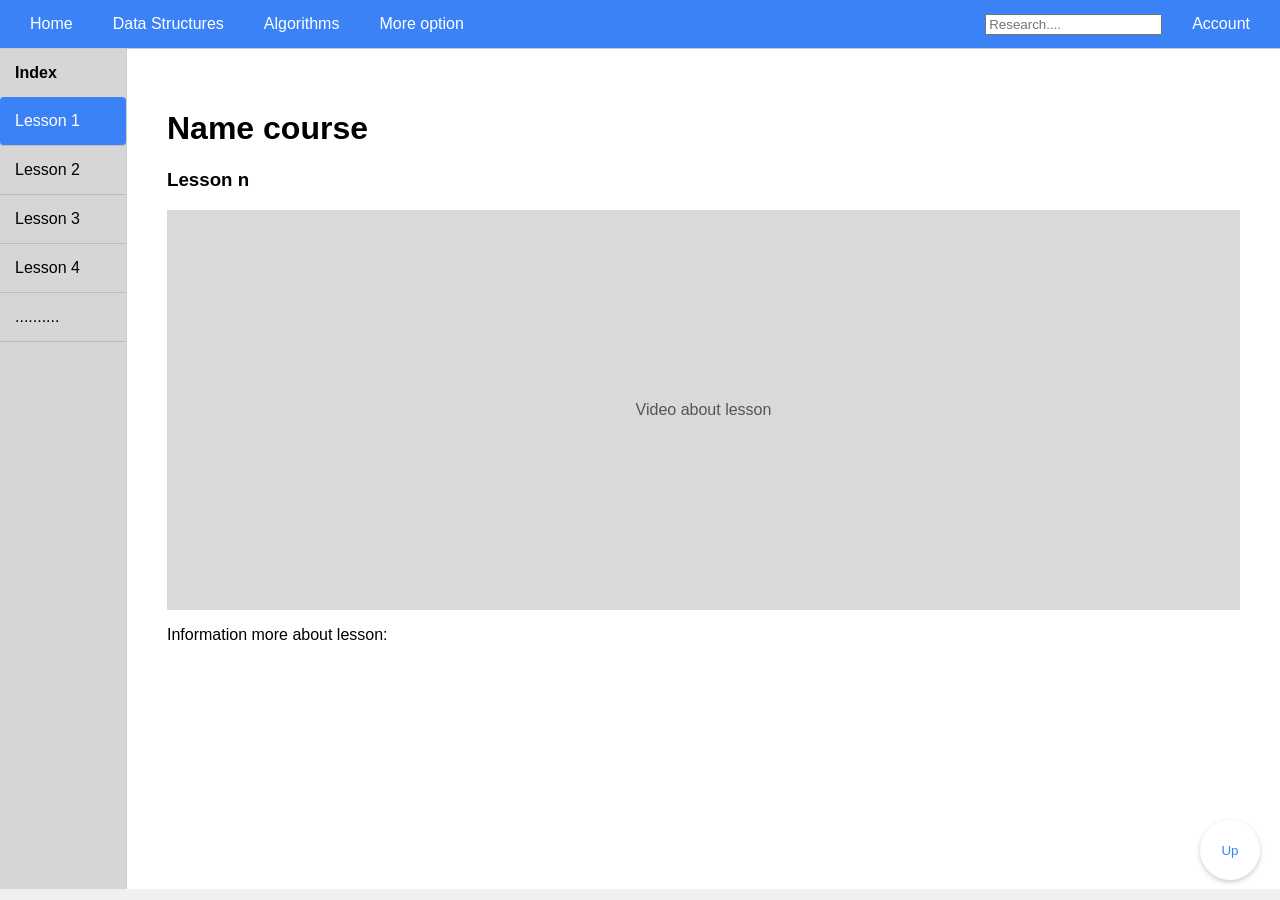
==== index.html @ d6c54c1f "Initial commit - bài tập Web 1" ====
<!DOCTYPE html>
<html lang="vi">
<head>
    <meta charset="UTF-8">
    <title>E-Learning Layout</title>
    <link rel="stylesheet" href="style.css">
    <script>
        const lessons = document.querySelectorAll('.lesson-item');

        lessons.forEach(lesson => {
            lesson.addEventListener('click', function() {
                const currentActive = document.querySelector('.lesson-item.active');
                if (currentActive) {
                    currentActive.classList.remove('active');
                }

                this.classList.add('active');
            });
        });
    </script>
</head>
<body>
    <header class="navbar">
        <div class = "nav-left">
            <div class="nav-item">Home</div>
            <div class="nav-item dropdown">
                Data Structures
                <div class="dropdown-content">
                    <div class="submenu-container">
                        <a class="has-submenu">Array</a>
                        <div class="submenu-content">
                            <a href="#">Kiến thức</a>
                            <a href="#">Bài tập</a>
                        </div>
                    </div>
                    <div class="submenu-container">
                        <a class="has-submenu">Linked List</a>
                        <div class="submenu-content">
                            <a href="#">Kiến thức</a>
                            <a href="#">Bài tập</a>
                        </div>
                    </div>
                    <div class="submenu-container">
                        <a class="has-submenu">Stack</a>
                        <div class="submenu-content">
                            <a href="#">Kiến thức</a>
                            <a href="#">Bài tập</a>
                        </div>
                    </div>
                    <div class="submenu-container">
                        <a class="has-submenu">Queue</a>
                        <div class="submenu-content">
                            <a href="#">Kiến thức</a>
                            <a href="#">Bài tập</a>
                        </div>
                    </div>
                    <div class="submenu-container">
                        <a class="has-submenu">Tree</a>
                        <div class="submenu-content">
                            <a href="#">Kiến thức</a>
                            <a href="#">Bài tập</a>
                        </div>
                    </div>
                </div>
            </div>
            <div class="nav-item dropdown">
                Algorithms  
                <div class = "dropdown-content">
                    <div class="submenu-container">
                        <a class="has-submenu">Search</a>
                        <div class="submenu-content">
                            <a href="#">Kiến thức</a>
                            <a href="#">Bài tập</a>
                        </div>
                    </div>
                    <div class="submenu-container">
                        <a class="has-submenu">Sort</a>
                        <div class="submenu-content">
                            <a href="#">Kiến thức</a>
                            <a href="#">Bài tập</a>
                        </div>
                    </div>
                </div>
            </div>
            <div class="nav-item dropdown">
                More option
                <div class="dropdown-content">
                    <a href="#">Donate</a>
                    <a href="#">Feedback</a>
                </div>
            </div>
        </div>
        
        <div class = "nav-right">
            <div class="search-box"><input type="text" placeholder="Research...."></div>
            <div class="nav-item">Account</div>
        </div>
    </header>

    <div class="container">
        <aside class="sidebar">
            <div class="index-header">Index</div>
            <div class="lesson-item active" href = "#">Lesson 1</div>
            <div class="lesson-item">Lesson 2</div>
            <div class="lesson-item">Lesson 3</div>
            <div class="lesson-item">Lesson 4</div>
            <div class="lesson-item">..........</div>
        </aside>

        <main class="content">
            <h1>Name course</h1>
            <h3>Lesson n</h3>
            <div class="video-placeholder">
                Video about lesson
            </div>
            <p class="info-text">Information more about lesson: </p>
        </main>
    </div>

    <button class="btn-up">Up</button>
</body>
</html>
---- style.css ----
body {
    font-family: Arial, sans-serif;
    margin: 0;
    background-color: #f0f0f0;
}

.navbar {
    display: flex;
    justify-content: space-between;
    align-items: center;
    background-color: #3B82F6;
    color: white;
    padding: 10px 20px;
    gap: 30px;
    border-bottom: 1px solid #ccc;
}

.nav-item {
    cursor: pointer;
    padding: 5px 10px;
    position: relative;
}

.nav-item:hover {
    background-color: white;
    color: #3B82F6;
    border-radius: 4px;
}

.nav-left, .nav-right {
    display: flex;
    align-items: center;
    gap: 20px; 
}

.dropdown-content {
    display: none;
    position: absolute;
    top: 100%;
    left: 0;
    background-color: #fff;
    border-radius: 4px;
    min-width: 180px; 
    box-shadow: 0px 8px 16px rgba(0,0,0,0.2);
    z-index: 10;
    border: 1px solid #ddd;
}

.submenu-container {
    position: relative; 
}

.dropdown-content a {
    color: black;
    padding: 12px 16px;
    text-decoration: none;
    display: block;
}

.dropdown-content a:hover { 
    background-color: white;
    color: #3B82F6; 
    border-radius: 4px;
}

.dropdown:hover .dropdown-content {
    display: block;
}

.submenu-content {
    display: none;
    position: absolute;
    left: 100%;
    top: 0;
    background-color: #fff;
    border-radius: 4px;
    min-width: 140px;
    box-shadow: 4px 4px 10px rgba(0,0,0,0.1);
    border: 1px solid #ddd;
    z-index: 20;
}

.submenu-container:hover > .submenu-content {
    display: block;
}

.submenu-container:hover > .has-submenu {
    background-color: white;
    color: #3B82F6;
}

.container {
    display: flex;
    height: calc(100vh - 60px);
}

.sidebar {
    width: 126px;
    background-color: #d6d6d6;
    border-right: 1px solid #ccc;
}

.index-header {
    padding: 15px;
    text-align: left;
    font-weight: bold;
}

.lesson-item {
    padding: 15px;
    border-bottom: 1px solid #bcbcbc;
    cursor: pointer;
    transition: 0.3s;
}

.lesson-item:hover {
    background-color: #c0c0c0;
    padding-left: 25px; 
}

.lesson-item.active{
    background-color: #3B82F6;
    color: white;
    border-radius: 4px;
}

.content {
    flex: 1;
    padding: 40px;
    background-color: #fff;
}

.video-placeholder {
    width: 100%;
    height: 400px;
    background-color: #d9d9d9;
    display: flex;
    align-items: center;
    justify-content: center;
    color: #555;
}

.btn-up {
    position: fixed;
    bottom: 20px;
    right: 20px;
    width: 60px;
    height: 60px;
    border-radius: 50%;
    border: none;
    background-color: white;
    color: #3B82F6;
    cursor: pointer;
    box-shadow: 0 2px 5px rgba(0,0,0,0.2);
}

.btn-up:hover {
    background-color: #3B82F6;
    color: white;
    transform: translateY(-3px);
    transition: 0.2s;
}
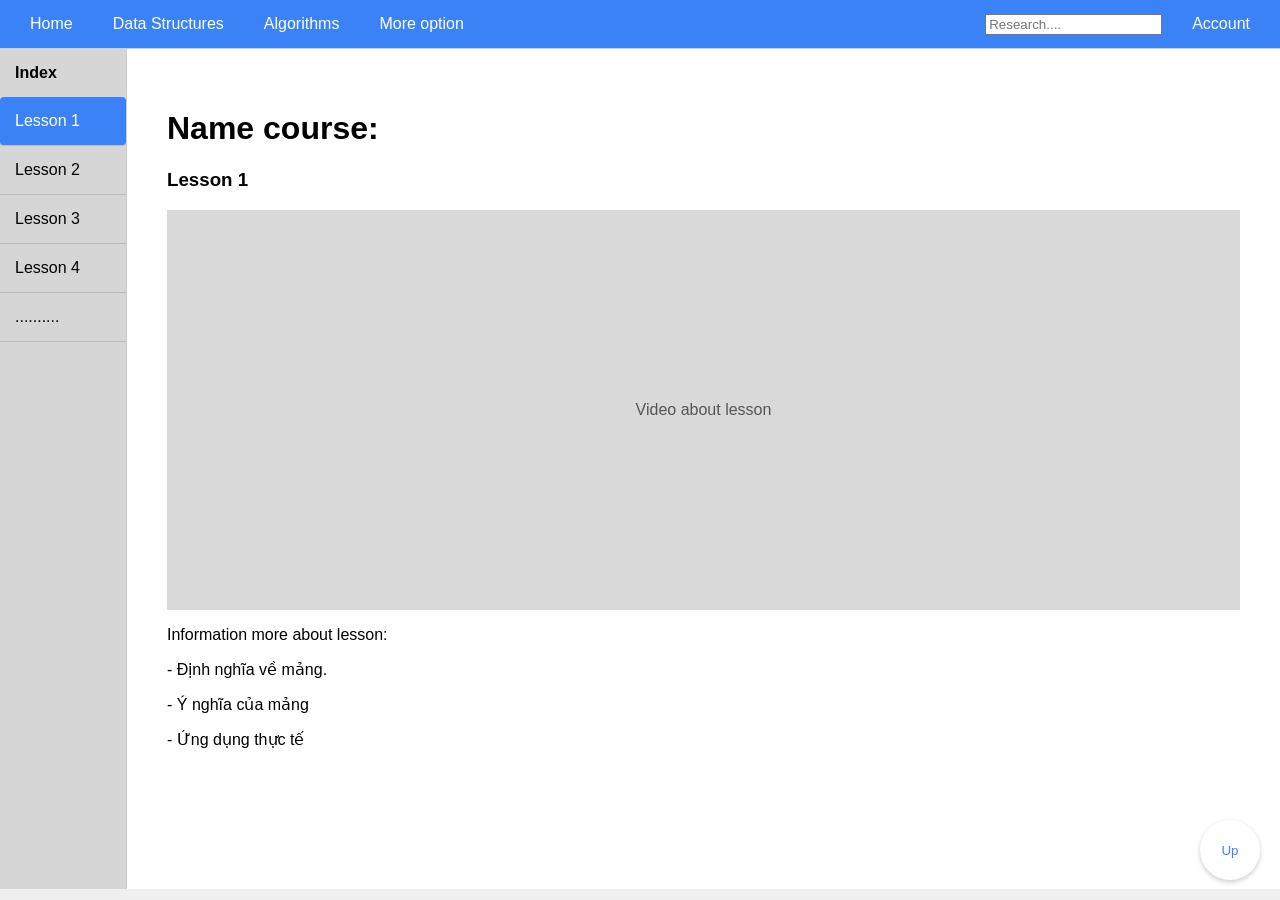
==== commit ff9b74b9: "Thiết lập ứng dụng Python cho Heroku" ====
--- a/index.html
+++ b/index.html
@@ -30,35 +30,35 @@
                         <a class="has-submenu">Array</a>
                         <div class="submenu-content">
                             <a href="#">Kiến thức</a>
-                            <a href="#">Bài tập</a>
+                            <a href="exercise.html">Bài tập</a>
                         </div>
                     </div>
                     <div class="submenu-container">
                         <a class="has-submenu">Linked List</a>
                         <div class="submenu-content">
                             <a href="#">Kiến thức</a>
-                            <a href="#">Bài tập</a>
+                            <a href="exercise.html">Bài tập</a>
                         </div>
                     </div>
                     <div class="submenu-container">
                         <a class="has-submenu">Stack</a>
                         <div class="submenu-content">
                             <a href="#">Kiến thức</a>
-                            <a href="#">Bài tập</a>
+                            <a href="exercise.html">Bài tập</a>
                         </div>
                     </div>
                     <div class="submenu-container">
                         <a class="has-submenu">Queue</a>
                         <div class="submenu-content">
                             <a href="#">Kiến thức</a>
-                            <a href="#">Bài tập</a>
+                            <a href="exercise.html">Bài tập</a>
                         </div>
                     </div>
                     <div class="submenu-container">
                         <a class="has-submenu">Tree</a>
                         <div class="submenu-content">
                             <a href="#">Kiến thức</a>
-                            <a href="#">Bài tập</a>
+                            <a href="exercise.html">Bài tập</a>
                         </div>
                     </div>
                 </div>
@@ -70,14 +70,14 @@
                         <a class="has-submenu">Search</a>
                         <div class="submenu-content">
                             <a href="#">Kiến thức</a>
-                            <a href="#">Bài tập</a>
+                            <a href="exercise.html">Bài tập</a>
                         </div>
                     </div>
                     <div class="submenu-container">
                         <a class="has-submenu">Sort</a>
                         <div class="submenu-content">
                             <a href="#">Kiến thức</a>
-                            <a href="#">Bài tập</a>
+                            <a href="exercise.html">Bài tập</a>
                         </div>
                     </div>
                 </div>
@@ -108,12 +108,15 @@
         </aside>
 
         <main class="content">
-            <h1>Name course</h1>
-            <h3>Lesson n</h3>
+            <h1>Name course: </h1>
+            <h3>Lesson 1</h3>
             <div class="video-placeholder">
                 Video about lesson
             </div>
             <p class="info-text">Information more about lesson: </p>
+            <p class="info-text">- Định nghĩa về mảng.</p>
+            <p class="info-text">- Ý nghĩa của mảng</p>
+            <p class="info-text">- Ứng dụng thực tế</p>
         </main>
     </div>
 
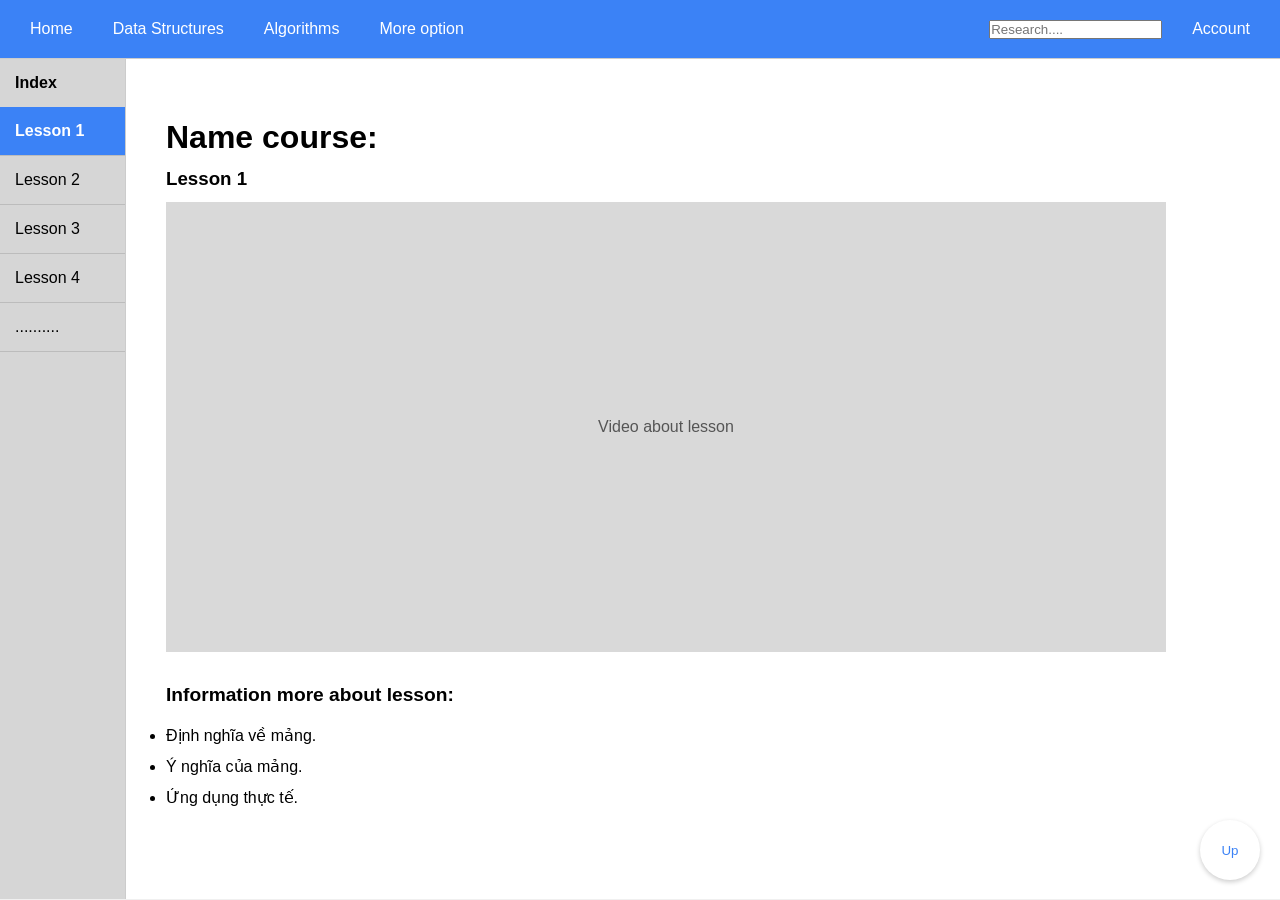
==== commit 5fb0e95b: "Add files via upload" ====
--- a/index.html
+++ b/index.html
@@ -1,125 +1,116 @@
-<!DOCTYPE html>
-<html lang="vi">
-<head>
-    <meta charset="UTF-8">
-    <title>E-Learning Layout</title>
-    <link rel="stylesheet" href="style.css">
-    <script>
-        const lessons = document.querySelectorAll('.lesson-item');
-
-        lessons.forEach(lesson => {
-            lesson.addEventListener('click', function() {
-                const currentActive = document.querySelector('.lesson-item.active');
-                if (currentActive) {
-                    currentActive.classList.remove('active');
-                }
-
-                this.classList.add('active');
-            });
-        });
-    </script>
-</head>
-<body>
-    <header class="navbar">
-        <div class = "nav-left">
-            <div class="nav-item">Home</div>
-            <div class="nav-item dropdown">
-                Data Structures
-                <div class="dropdown-content">
-                    <div class="submenu-container">
-                        <a class="has-submenu">Array</a>
-                        <div class="submenu-content">
-                            <a href="#">Kiến thức</a>
-                            <a href="exercise.html">Bài tập</a>
-                        </div>
-                    </div>
-                    <div class="submenu-container">
-                        <a class="has-submenu">Linked List</a>
-                        <div class="submenu-content">
-                            <a href="#">Kiến thức</a>
-                            <a href="exercise.html">Bài tập</a>
-                        </div>
-                    </div>
-                    <div class="submenu-container">
-                        <a class="has-submenu">Stack</a>
-                        <div class="submenu-content">
-                            <a href="#">Kiến thức</a>
-                            <a href="exercise.html">Bài tập</a>
-                        </div>
-                    </div>
-                    <div class="submenu-container">
-                        <a class="has-submenu">Queue</a>
-                        <div class="submenu-content">
-                            <a href="#">Kiến thức</a>
-                            <a href="exercise.html">Bài tập</a>
-                        </div>
-                    </div>
-                    <div class="submenu-container">
-                        <a class="has-submenu">Tree</a>
-                        <div class="submenu-content">
-                            <a href="#">Kiến thức</a>
-                            <a href="exercise.html">Bài tập</a>
-                        </div>
-                    </div>
-                </div>
-            </div>
-            <div class="nav-item dropdown">
-                Algorithms  
-                <div class = "dropdown-content">
-                    <div class="submenu-container">
-                        <a class="has-submenu">Search</a>
-                        <div class="submenu-content">
-                            <a href="#">Kiến thức</a>
-                            <a href="exercise.html">Bài tập</a>
-                        </div>
-                    </div>
-                    <div class="submenu-container">
-                        <a class="has-submenu">Sort</a>
-                        <div class="submenu-content">
-                            <a href="#">Kiến thức</a>
-                            <a href="exercise.html">Bài tập</a>
-                        </div>
-                    </div>
-                </div>
-            </div>
-            <div class="nav-item dropdown">
-                More option
-                <div class="dropdown-content">
-                    <a href="#">Donate</a>
-                    <a href="#">Feedback</a>
-                </div>
-            </div>
-        </div>
-        
-        <div class = "nav-right">
-            <div class="search-box"><input type="text" placeholder="Research...."></div>
-            <div class="nav-item">Account</div>
-        </div>
-    </header>
-
-    <div class="container">
-        <aside class="sidebar">
-            <div class="index-header">Index</div>
-            <div class="lesson-item active" href = "#">Lesson 1</div>
-            <div class="lesson-item">Lesson 2</div>
-            <div class="lesson-item">Lesson 3</div>
-            <div class="lesson-item">Lesson 4</div>
-            <div class="lesson-item">..........</div>
-        </aside>
-
-        <main class="content">
-            <h1>Name course: </h1>
-            <h3>Lesson 1</h3>
-            <div class="video-placeholder">
-                Video about lesson
-            </div>
-            <p class="info-text">Information more about lesson: </p>
-            <p class="info-text">- Định nghĩa về mảng.</p>
-            <p class="info-text">- Ý nghĩa của mảng</p>
-            <p class="info-text">- Ứng dụng thực tế</p>
-        </main>
-    </div>
-
-    <button class="btn-up">Up</button>
-</body>
+<!DOCTYPE html>
+<html lang="vi">
+<head>
+    <meta charset="UTF-8">
+    <title>E-Learning Layout</title>
+    <link rel="stylesheet" href="style.css">
+</head>
+<body>
+    <header class="navbar">
+        <div class = "nav-left">
+            <a href="Home.html" class="nav-item">Home</a>
+            <div class="nav-item dropdown">
+                Data Structures
+                <div class="dropdown-content">
+                    <div class="submenu-container">
+                        <a class="has-submenu">Array</a>
+                        <div class="submenu-content">
+                            <a href="index.html">Kiến thức</a>
+                            <a href="exercise.html">Bài tập</a>
+                        </div>
+                    </div>
+                    <div class="submenu-container">
+                        <a class="has-submenu">Linked List</a>
+                        <div class="submenu-content">
+                            <a href="index.html">Kiến thức</a>
+                            <a href="exercise.html">Bài tập</a>
+                        </div>
+                    </div>
+                    <div class="submenu-container">
+                        <a class="has-submenu">Stack</a>
+                        <div class="submenu-content">
+                            <a href="index.html">Kiến thức</a>
+                            <a href="exercise.html">Bài tập</a>
+                        </div>
+                    </div>
+                    <div class="submenu-container">
+                        <a class="has-submenu">Queue</a>
+                        <div class="submenu-content">
+                            <a href="index.html">Kiến thức</a>
+                            <a href="exercise.html">Bài tập</a>
+                        </div>
+                    </div>
+                    <div class="submenu-container">
+                        <a class="has-submenu">Tree</a>
+                        <div class="submenu-content">
+                            <a href="index.html">Kiến thức</a>
+                            <a href="exercise.html">Bài tập</a>
+                        </div>
+                    </div>
+                </div>
+            </div>
+            <div class="nav-item dropdown">
+                Algorithms  
+                <div class = "dropdown-content">
+                    <div class="submenu-container">
+                        <a class="has-submenu">Search</a>
+                        <div class="submenu-content">
+                            <a href="index.html">Kiến thức</a>
+                            <a href="exercise.html">Bài tập</a>
+                        </div>
+                    </div>
+                    <div class="submenu-container">
+                        <a class="has-submenu">Sort</a>
+                        <div class="submenu-content">
+                            <a href="index.html">Kiến thức</a>
+                            <a href="exercise.html">Bài tập</a>
+                        </div>
+                    </div>
+                </div>
+            </div>
+            <div class="nav-item dropdown">
+                More option
+                <div class="dropdown-content">
+                    <a href="Donate.html">Donate</a>
+                    <a href="#">Feedback</a>
+                </div>
+            </div>
+        </div>
+        
+        <div class = "nav-right">
+            <div class="search-box"><input type="text" placeholder="Research...."></div>
+            <div class="nav-item">Account</div>
+        </div>
+    </header>
+
+    <div class="container">
+        <aside class="sidebar">
+            <div class="index-header">Index</div>
+            <div class="lesson-item active" href = "#">Lesson 1</div>
+            <div class="lesson-item">Lesson 2</div>
+            <div class="lesson-item">Lesson 3</div>
+            <div class="lesson-item">Lesson 4</div>
+            <div class="lesson-item">..........</div>
+        </aside>
+
+        <main class="content">
+            <div class="content-list">
+                <h1>Name course: </h1>
+                <h3>Lesson 1</h3>
+            </div>
+            <div class="video-placeholder">
+                Video about lesson
+            </div>
+            <div class="lesson-info">
+                <h3>Information more about lesson:</h3>
+                <ul class="lesson-info-list ">
+                    <li>Định nghĩa về mảng.</li>
+                    <li>Ý nghĩa của mảng.</li>
+                    <li>Ứng dụng thực tế.</li>
+                </ul>
+            </div>
+        </main>
+    </div>
+    <button class="btn-up">Up</button>
+</body>
 </html>
--- a/style.css
+++ b/style.css
@@ -1,162 +1,210 @@
-body {
-    font-family: Arial, sans-serif;
-    margin: 0;
-    background-color: #f0f0f0;
-}
-
-.navbar {
-    display: flex;
-    justify-content: space-between;
-    align-items: center;
-    background-color: #3B82F6;
-    color: white;
-    padding: 10px 20px;
-    gap: 30px;
-    border-bottom: 1px solid #ccc;
-}
-
-.nav-item {
-    cursor: pointer;
-    padding: 5px 10px;
-    position: relative;
-}
-
-.nav-item:hover {
-    background-color: white;
-    color: #3B82F6;
-    border-radius: 4px;
-}
-
-.nav-left, .nav-right {
-    display: flex;
-    align-items: center;
-    gap: 20px; 
-}
-
-.dropdown-content {
-    display: none;
-    position: absolute;
-    top: 100%;
-    left: 0;
-    background-color: #fff;
-    border-radius: 4px;
-    min-width: 180px; 
-    box-shadow: 0px 8px 16px rgba(0,0,0,0.2);
-    z-index: 10;
-    border: 1px solid #ddd;
-}
-
-.submenu-container {
-    position: relative; 
-}
-
-.dropdown-content a {
-    color: black;
-    padding: 12px 16px;
-    text-decoration: none;
-    display: block;
-}
-
-.dropdown-content a:hover { 
-    background-color: white;
-    color: #3B82F6; 
-    border-radius: 4px;
-}
-
-.dropdown:hover .dropdown-content {
-    display: block;
-}
-
-.submenu-content {
-    display: none;
-    position: absolute;
-    left: 100%;
-    top: 0;
-    background-color: #fff;
-    border-radius: 4px;
-    min-width: 140px;
-    box-shadow: 4px 4px 10px rgba(0,0,0,0.1);
-    border: 1px solid #ddd;
-    z-index: 20;
-}
-
-.submenu-container:hover > .submenu-content {
-    display: block;
-}
-
-.submenu-container:hover > .has-submenu {
-    background-color: white;
-    color: #3B82F6;
-}
-
-.container {
-    display: flex;
-    height: calc(100vh - 60px);
-}
-
-.sidebar {
-    width: 126px;
-    background-color: #d6d6d6;
-    border-right: 1px solid #ccc;
-}
-
-.index-header {
-    padding: 15px;
-    text-align: left;
-    font-weight: bold;
-}
-
-.lesson-item {
-    padding: 15px;
-    border-bottom: 1px solid #bcbcbc;
-    cursor: pointer;
-    transition: 0.3s;
-}
-
-.lesson-item:hover {
-    background-color: #c0c0c0;
-    padding-left: 25px; 
-}
-
-.lesson-item.active{
-    background-color: #3B82F6;
-    color: white;
-    border-radius: 4px;
-}
-
-.content {
-    flex: 1;
-    padding: 40px;
-    background-color: #fff;
-}
-
-.video-placeholder {
-    width: 100%;
-    height: 400px;
-    background-color: #d9d9d9;
-    display: flex;
-    align-items: center;
-    justify-content: center;
-    color: #555;
-}
-
-.btn-up {
-    position: fixed;
-    bottom: 20px;
-    right: 20px;
-    width: 60px;
-    height: 60px;
-    border-radius: 50%;
-    border: none;
-    background-color: white;
-    color: #3B82F6;
-    cursor: pointer;
-    box-shadow: 0 2px 5px rgba(0,0,0,0.2);
-}
-
-.btn-up:hover {
-    background-color: #3B82F6;
-    color: white;
-    transform: translateY(-3px);
-    transition: 0.2s;
+body {
+    font-family: Arial, sans-serif;
+    margin: 0;
+    background-color: #f0f0f0;
+}
+
+.navbar {
+    display: flex;
+    justify-content: space-between;
+    align-items: center;
+    background-color: #3B82F6;
+    color: white;
+    padding: 10px 20px;
+    gap: 30px;
+    border-bottom: 1px solid #ccc;
+}
+
+.navbar a {
+    text-decoration: none;
+    color: inherit; 
+    display: flex;
+    align-items: center;
+    height: 100%;
+}
+
+.nav-item {
+    cursor: pointer;
+    padding: 10px 10px;
+    height: 100%;
+    display: flex;
+    align-items: center;
+    position: relative;
+    transition: 0.3s;
+}
+
+.nav-item:hover {
+    background-color: white;
+    color: #3B82F6;
+    border-radius: 4px;
+}
+
+.nav-left, .nav-right {
+    display: flex;
+    align-items: center;
+    gap: 20px; 
+}
+
+.dropdown-content {
+    display: none;
+    position: absolute;
+    top: 100%;
+    left: 0;
+    background-color: #fff;
+    border-radius: 4px;
+    min-width: 180px; 
+    box-shadow: 0px 8px 16px rgba(0,0,0,0.2);
+    z-index: 10;
+    border: 1px solid #ddd;
+}
+
+.submenu-container {
+    position: relative; 
+}
+
+.dropdown-content a {
+    color: black;
+    padding: 12px 16px;
+    text-decoration: none;
+    display: block;
+}
+
+.dropdown-content a:hover { 
+    background-color: white;
+    color: #3B82F6; 
+    border-radius: 4px;
+}
+
+.dropdown:hover .dropdown-content {
+    display: block;
+}
+
+.submenu-content {
+    display: none;
+    position: absolute;
+    left: 100%;
+    top: 0;
+    background-color: #fff;
+    border-radius: 4px;
+    min-width: 140px;
+    box-shadow: 4px 4px 10px rgba(0,0,0,0.1);
+    border: 1px solid #ddd;
+    z-index: 20;
+}
+
+.submenu-container:hover > .submenu-content {
+    display: block;
+}
+
+.submenu-container:hover > .has-submenu {
+    background-color: white;
+    color: #3B82F6;
+}
+
+* {
+    box-sizing: border-box;
+    margin: 0;
+    padding: 0;
+}
+
+.container {
+    display: flex;
+    min-height: calc(100vh - 60px);
+    width: 100%;
+    align-items: stretch;    
+}
+
+.sidebar {
+    width: 126px;
+    min-width: 126px;
+    background-color: #d6d6d6;
+    border-right: 1px solid #ccc;
+}
+
+.index-header {
+    padding: 15px;
+    text-align: left;
+    font-weight: bold;
+}
+
+.lesson-item {
+    padding: 15px;
+    border-bottom: 1px solid #bcbcbc;
+    cursor: pointer;
+    transition: 0.3s;
+}
+
+.lesson-item:hover {
+    background-color: #c0c0c0;
+    padding-left: 25px; 
+}
+
+.lesson-item.active{
+    background-color: #3B82F6;
+    color: white;
+    border-radius: 4px;
+    border-radius: 0; 
+    font-weight: bold;
+}
+
+.content {
+    flex: 1;
+    padding: 40px;
+    background-color: #fff;
+    display: flex;
+    flex-direction: column;
+    overflow-x: hidden;
+    gap: 12px;
+}
+
+.content-list{
+    display: flex;
+    flex-direction: column;
+    gap: 12px; 
+    margin-top: 20px;
+}
+
+.video-placeholder {
+    width: 100%;
+    max-width: 1000px;
+    height: 450px;
+    background-color: #d9d9d9;
+    display: flex;
+    align-items: center;
+    justify-content: center;
+    color: #555;
+    margin-bottom: 20px;
+}
+
+.lesson-info h3 {
+    margin-bottom: 20px;
+    font-size: 1.2rem;
+}
+
+.lesson-info-list {
+    display: flex;
+    flex-direction: column;
+    gap: 12px; 
+    margin-top: 20px;
+}
+
+.btn-up {
+    position: fixed;
+    bottom: 20px;
+    right: 20px;
+    width: 60px;
+    height: 60px;
+    border-radius: 50%;
+    border: none;
+    background-color: white;
+    color: #3B82F6;
+    cursor: pointer;
+    box-shadow: 0 2px 5px rgba(0,0,0,0.2);
+}
+
+.btn-up:hover {
+    background-color: #3B82F6;
+    color: white;
+    transform: translateY(-3px);
+    transition: 0.2s;
 }
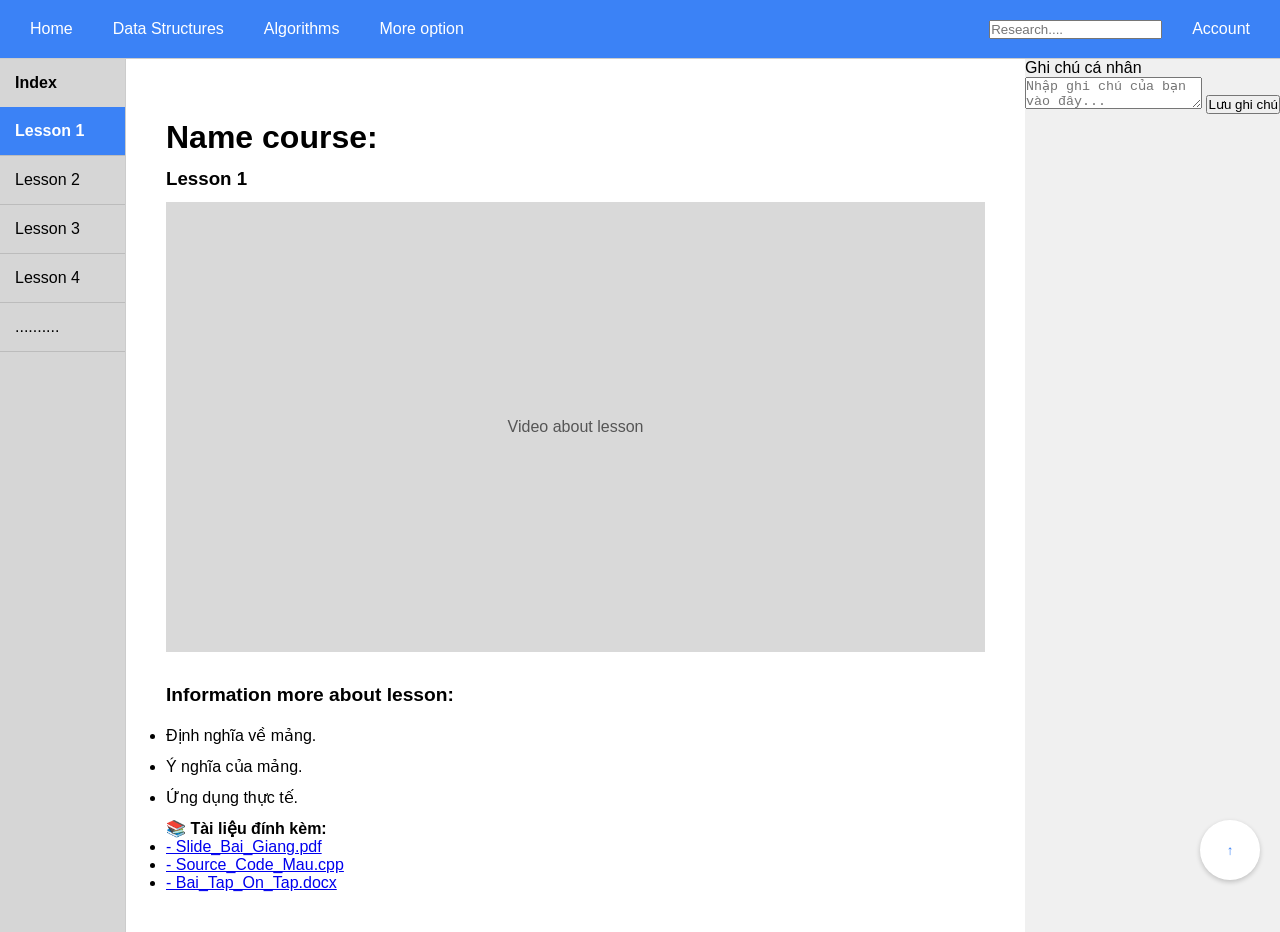
==== commit 0a6572d2: "Update index.html" ====
--- a/index.html
+++ b/index.html
@@ -93,14 +93,16 @@
             <div class="lesson-item">..........</div>
         </aside>
 
-        <main class="content">
+        <main class="content dark-mode">
             <div class="content-list">
                 <h1>Name course: </h1>
                 <h3>Lesson 1</h3>
             </div>
+            
             <div class="video-placeholder">
                 Video about lesson
             </div>
+
             <div class="lesson-info">
                 <h3>Information more about lesson:</h3>
                 <ul class="lesson-info-list ">
@@ -109,8 +111,24 @@
                     <li>Ứng dụng thực tế.</li>
                 </ul>
             </div>
+
+            <div class="attachments">
+                <h4>📚 Tài liệu đính kèm:</h4>
+                <ul class="attachments-list">
+                    <li><a href="#">- Slide_Bai_Giang.pdf</a></li>
+                    <li><a href="#">- Source_Code_Mau.cpp</a></li>
+                    <li><a href="#">- Bai_Tap_On_Tap.docx</a></li>
+                </ul>
+            </div>
         </main>
+
+        <aside class="notes-sidebar">
+            <div class="notes-header">Ghi chú cá nhân</div>
+            <textarea placeholder="Nhập ghi chú của bạn vào đây..."></textarea>
+            <button class="btn-save">Lưu ghi chú</button>
+        </aside>
     </div>
-    <button class="btn-up">Up</button>
+    <button class="btn-up">&#8593</button>
+    <script src="buttom.js"></script>
 </body>
-</html>+</html>
